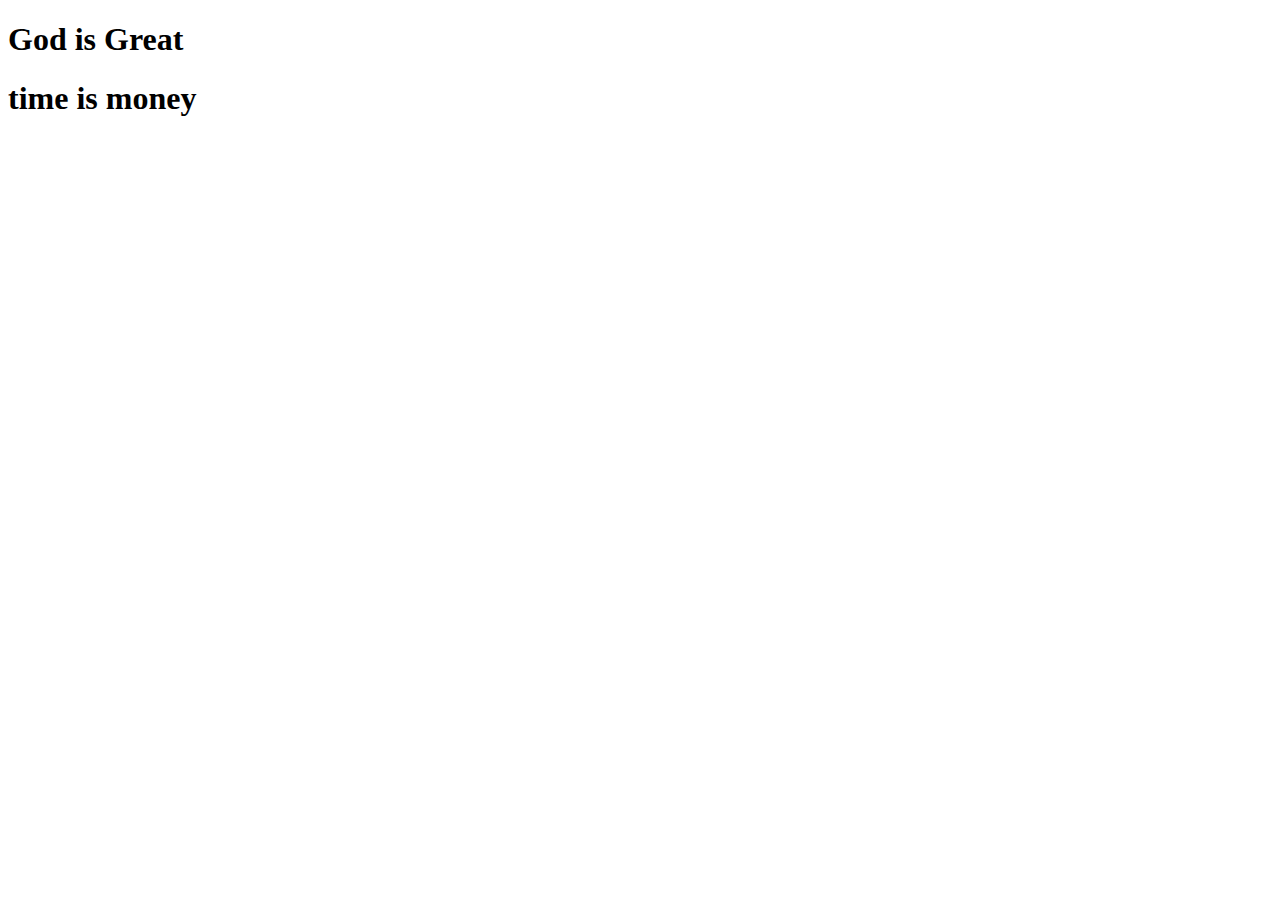
==== index.html @ c4951d39 "Demo git" ====
<!DOCTYPE html>
<html lang="en">
<head>
    <meta charset="UTF-8">
    <meta http-equiv="X-UA-Compatible" content="IE=edge">
    <meta name="viewport" content="width=device-width, initial-scale=1.0">
    <title>Document</title>
</head>
<body>
    <h1>God is Great</h1>
    <h1>time is money</h1>
</body>
</html>
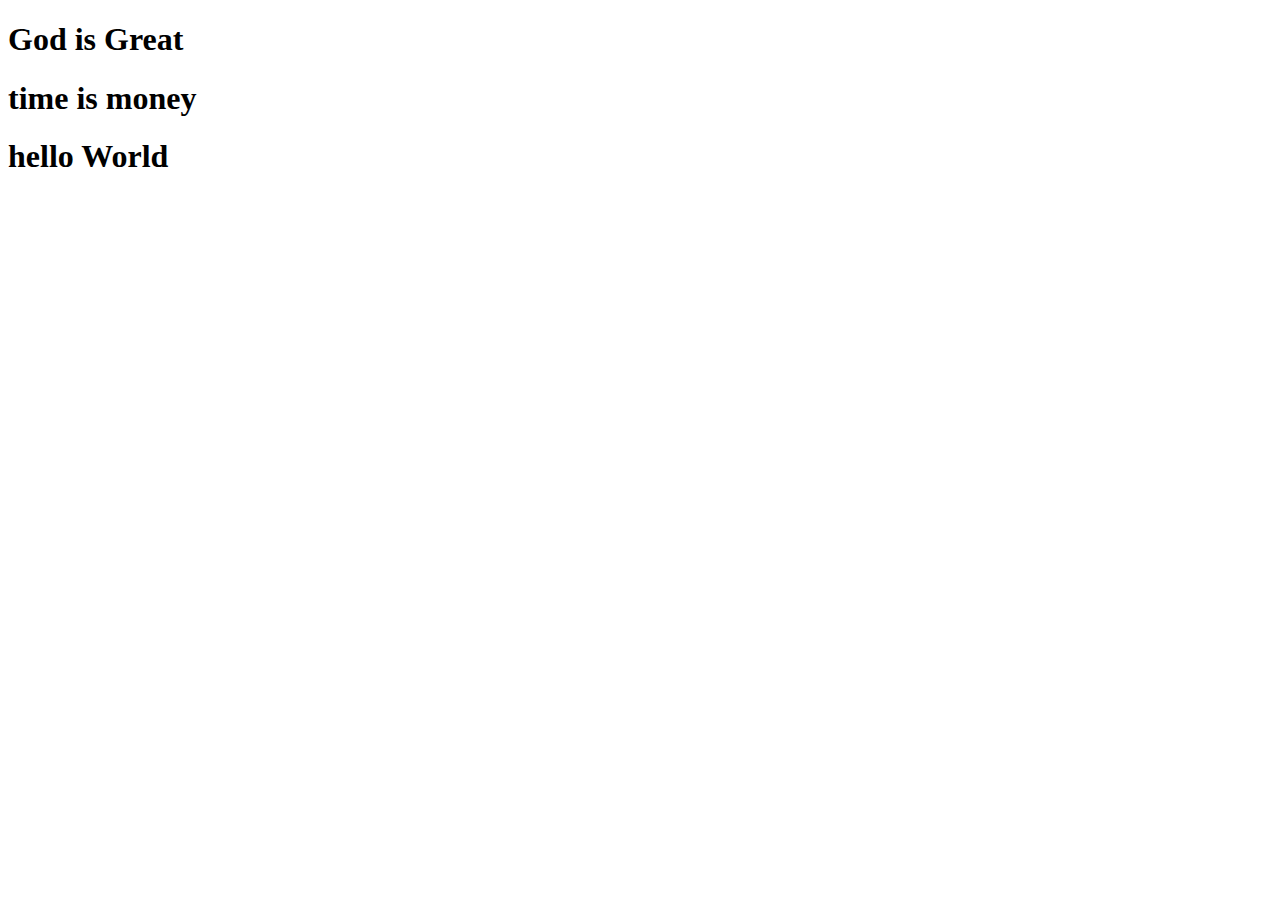
==== commit ab7d7e2f: "Demo commit" ====
--- a/index.html
+++ b/index.html
@@ -9,5 +9,6 @@
 <body>
     <h1>God is Great</h1>
     <h1>time is money</h1>
+    <h1>hello World</h1>
 </body>
 </html>